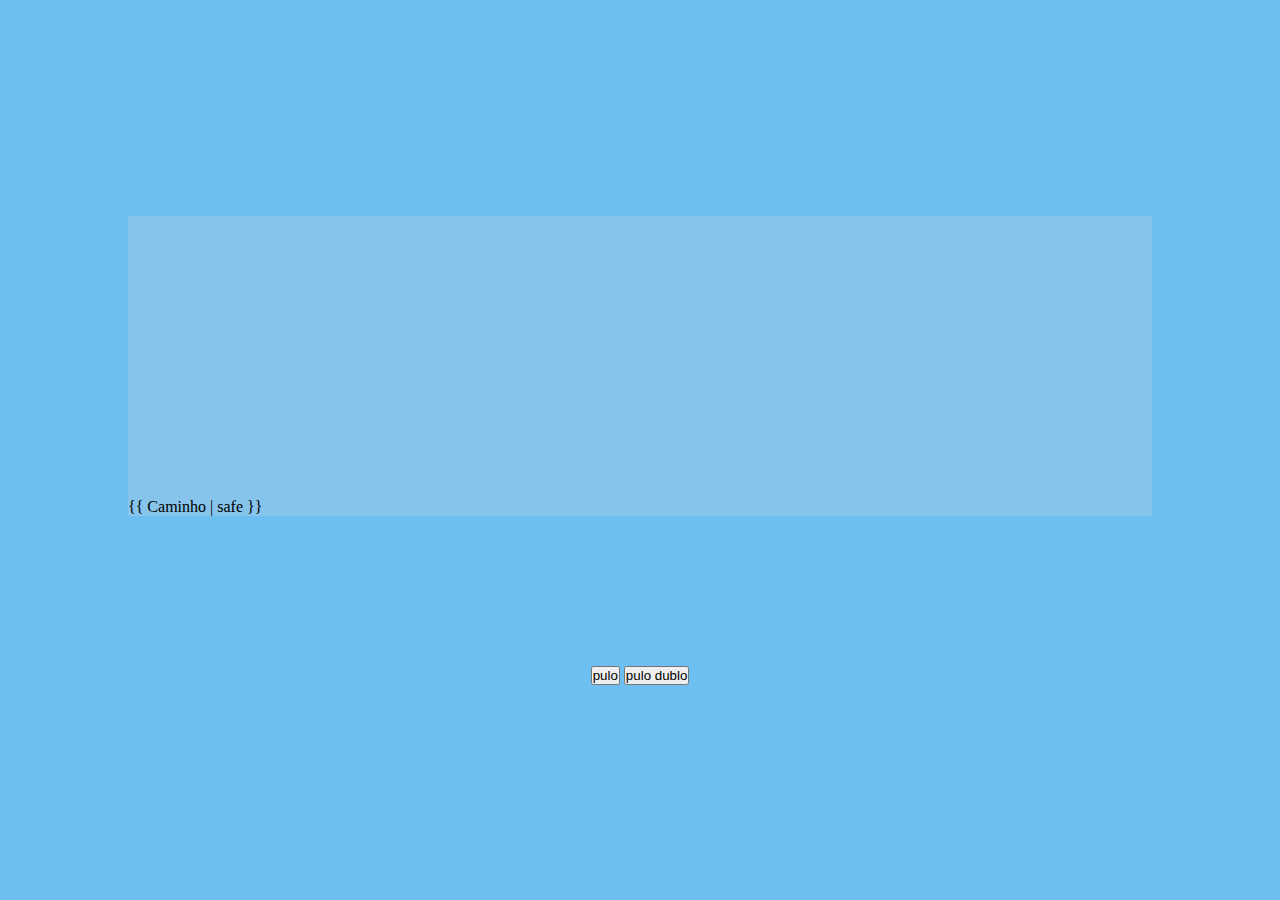
==== templates/jogo.html @ b22d4e88 "versao inicial" ====
<!DOCTYPE html>
<html lang="en">
<head>
    <meta charset="UTF-8">
    <meta name="viewport" content="width=device-width, initial-scale=1.0">
    <link rel="stylesheet" href="/static/styles/jogo.css">
    <title>Pula Nuvem</title>
</head>
<body>
    <main> <!--isso daqui vai ser toda aquela parte-->

        <div class="personagem">
            
        </div>

        <div class="principal"> <!--isso daqui vai ser onde o jogo vai rodar-->

            <div class="caminho"> 
                  
                {{ Caminho | safe }}
            </div>
        </div>

        <div class="controles">
            <button id="Pulo">pulo</button>
            <button id="PuloDublo">pulo dublo</button>
        </div>
    </main>
</body>
</html>
---- static/styles/jogo.css ----
* {
    margin: 0;
    padding: 0;
    box-shadow: 0;
}




main {
    width: 100vw;
    height: 100vh;
    background-color: #6DBFF2;

    display: flex;
    justify-content: center;
    align-items: center;
    flex-direction: column;
}

.principal {
    height: 300px;
    width: 80vw;
    background-color: #86c4eb;

    display: flex;
    align-items: flex-end;

    margin-bottom: 150px;

}

.caminho {
    height: 100px;
    width: 80vw;


    display: flex;
    align-items: flex-end;
    flex-direction: row;

}

.BlocoCheio {
    width: 150px;
    height: 60px;
    

    border: 1px  solid black;
    background-color: #1e99e6;

    margin: 10px;
}

.BlocoVazio {
    width: 150px;
    height: 60px;

    border: 1px  solid black;
    margin: 10px;
}
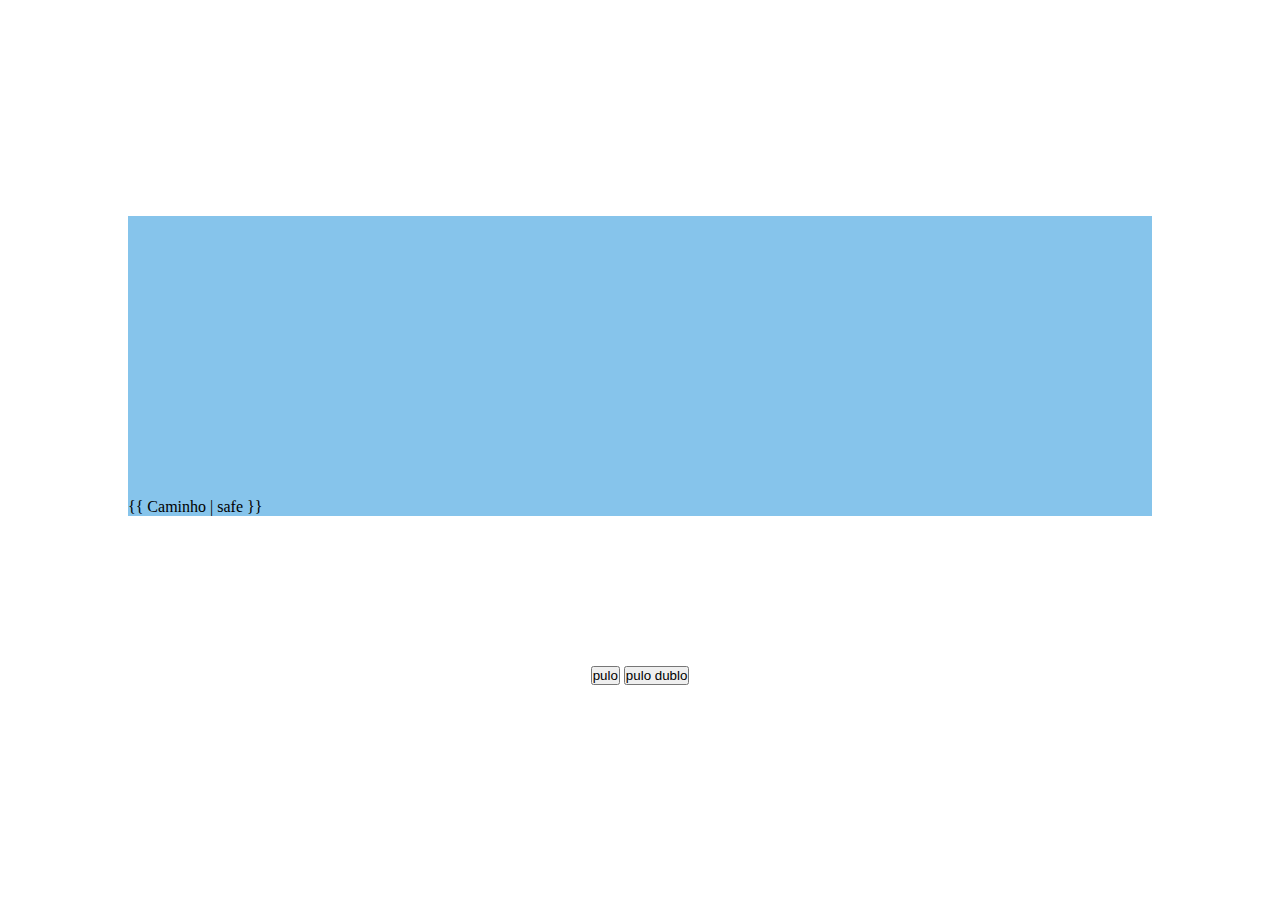
==== commit c0bf3a01: "comecando a adicionar funcao no botao" ====
--- a/templates/jogo.html
+++ b/templates/jogo.html
@@ -4,6 +4,8 @@
     <meta charset="UTF-8">
     <meta name="viewport" content="width=device-width, initial-scale=1.0">
     <link rel="stylesheet" href="/static/styles/jogo.css">
+    <script src="/static/src/onclick.js"></script>
+    <script src="/static/src/doubleclick.js"></script>
     <title>Pula Nuvem</title>
 </head>
 <body>
@@ -16,14 +18,13 @@
         <div class="principal"> <!--isso daqui vai ser onde o jogo vai rodar-->
 
             <div class="caminho"> 
-                  
                 {{ Caminho | safe }}
             </div>
         </div>
 
         <div class="controles">
-            <button id="Pulo">pulo</button>
-            <button id="PuloDublo">pulo dublo</button>
+            <button id="Pulo"  onclick="pulo()">pulo</button>
+            <button id="PuloDublo" onclick="doubleclick()">pulo dublo</button>
         </div>
     </main>
 </body>
--- a/static/styles/jogo.css
+++ b/static/styles/jogo.css
@@ -10,13 +10,17 @@
 main {
     width: 100vw;
     height: 100vh;
-    background-color: #6DBFF2;
+    background-image: url("../img/pixil-frame-0-18.png");
+    background-repeat: no-repeat;
+    background-position: center;
+    background-size: cover;
 
     display: flex;
     justify-content: center;
     align-items: center;
     flex-direction: column;
 }
+
 
 .principal {
     height: 300px;
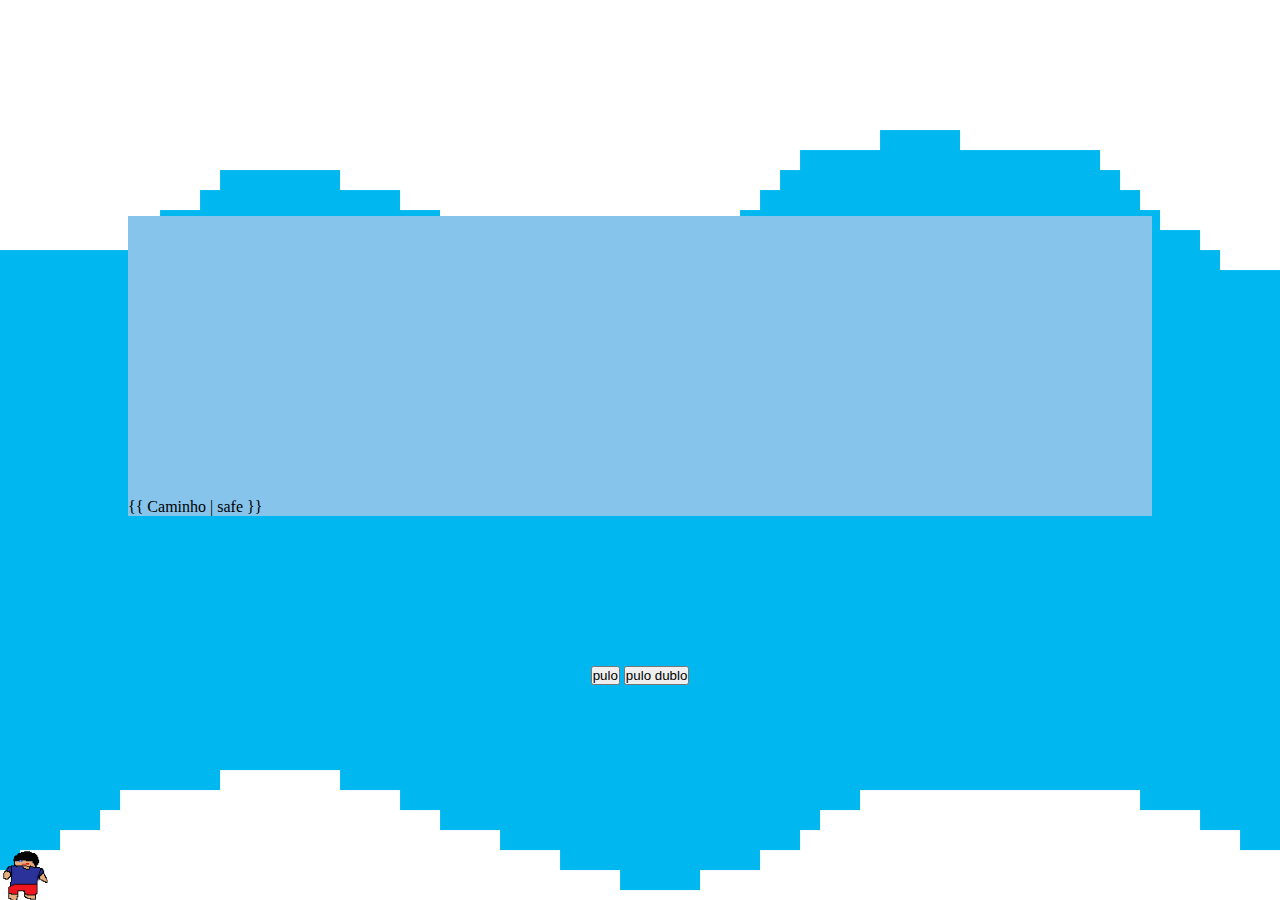
==== commit 44081491: "adicionando o personagem e interacoes" ====
--- a/templates/jogo.html
+++ b/templates/jogo.html
@@ -4,18 +4,17 @@
     <meta charset="UTF-8">
     <meta name="viewport" content="width=device-width, initial-scale=1.0">
     <link rel="stylesheet" href="/static/styles/jogo.css">
+    <link rel="stylesheet" href="http://127.0.0.1:8000/static/styles/jogo.css">
     <script src="/static/src/onclick.js"></script>
     <script src="/static/src/doubleclick.js"></script>
     <title>Pula Nuvem</title>
+
 </head>
 <body>
     <main> <!--isso daqui vai ser toda aquela parte-->
 
-        <div class="personagem">
-            
-        </div>
-
         <div class="principal"> <!--isso daqui vai ser onde o jogo vai rodar-->
+            <div id="personagem"></div>
 
             <div class="caminho"> 
                 {{ Caminho | safe }}
@@ -24,10 +23,10 @@
 
         <div class="controles">
             <button id="Pulo"  onclick="pulo()">pulo</button>
-            <button id="PuloDublo" onclick="doubleclick()">pulo dublo</button>
+            <button id="PuloDublo" onclick="doubleclick() ">pulo dublo</button>
         </div>
     </main>
+
 </body>
 </html>
 
-
--- a/static/styles/jogo.css
+++ b/static/styles/jogo.css
@@ -10,7 +10,7 @@
 main {
     width: 100vw;
     height: 100vh;
-    background-image: url("../img/pixil-frame-0-18.png");
+    background-image: url("../img/fundo-jogo.png");
     background-repeat: no-repeat;
     background-position: center;
     background-size: cover;
@@ -28,19 +28,36 @@
     background-color: #86c4eb;
 
     display: flex;
-    align-items: flex-end;
+    align-items: flex-start;
+    justify-content: flex-end;
+    flex-direction: column;
 
     margin-bottom: 150px;
 
 }
 
+#personagem {
+    height: 50px;
+    width: 50px;
+    background-image: url("../img/personagem-principal.png");
+    background-repeat: no-repeat;
+    background-position: center;
+    background-size: cover;
+    position: absolute;
+    bottom: 0;
+    left: 0;
+    transition: all 0.5s ease;
+}
+
+
 .caminho {
-    height: 100px;
+    height: 90px;
     width: 80vw;
 
 
     display: flex;
     align-items: flex-end;
+    justify-content: baseline;
     flex-direction: row;
 
 }
@@ -49,11 +66,12 @@
     width: 150px;
     height: 60px;
     
-
-    border: 1px  solid black;
-    background-color: #1e99e6;
+    background-image: url("../img/nuvem-branca.png");
+    background-position: center;
+    background-size: cover;
 
     margin: 10px;
+    margin-top: 0;
 }
 
 .BlocoVazio {
@@ -62,4 +80,6 @@
 
     border: 1px  solid black;
     margin: 10px;
+    margin-top: 0;
 }
+
